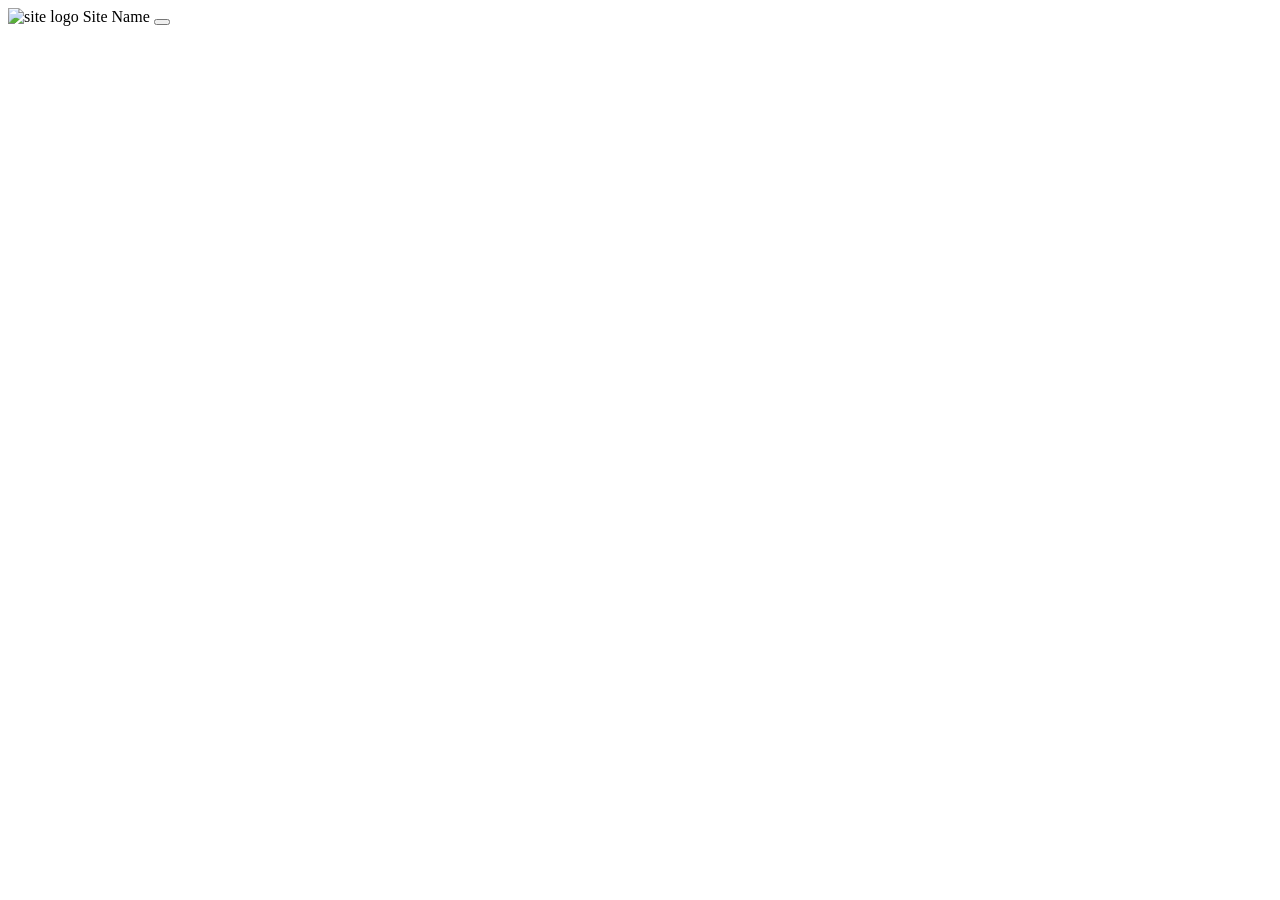
==== index.html @ 2ff55d7f "week01 learn" ====
<!DOCTYPE html>
<html lang="en">
<head>
    <meta charset="UTF-8">
    <meta name="viewport" content="width=device-width, initial-scale=1.0">
    <title>Document</title>
</head>
<body>
    <header>
        <img src="" alt="site logo" width="512" height="512">
        <span>Site Name</span>
        <button id="ham-btn" class="ham-btn"></button>
    </header>

    <body>
        
    </body>

    <footer>

    </footer>
</body>
</html>
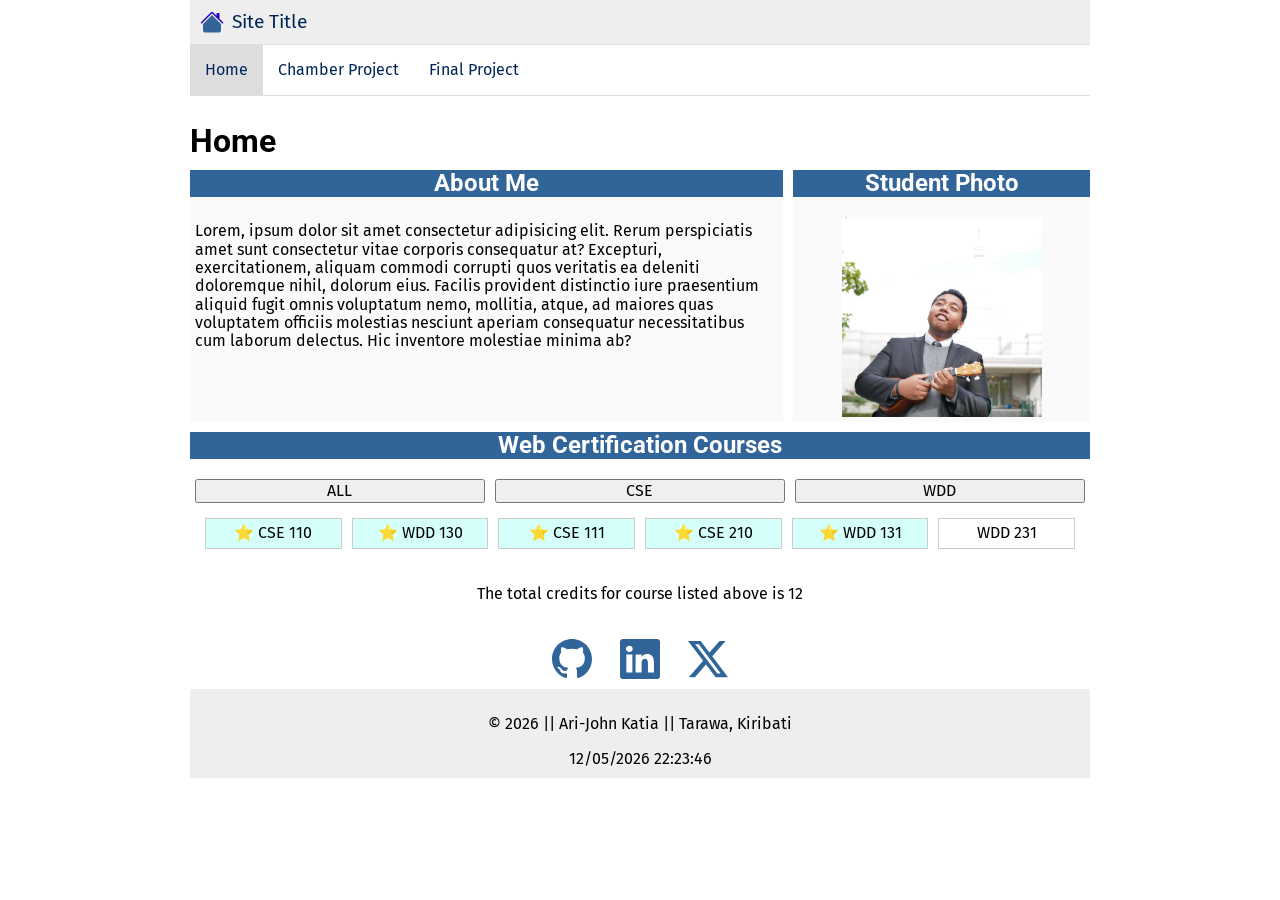
==== commit de032fd3: "week01 home" ====
--- a/index.html
+++ b/index.html
@@ -1,23 +1,88 @@
-<!DOCTYPE html>
+<!doctype html>
 <html lang="en">
-<head>
-    <meta charset="UTF-8">
-    <meta name="viewport" content="width=device-width, initial-scale=1.0">
-    <title>Document</title>
-</head>
-<body>
+  <head>
+    <meta charset="UTF-8" />
+    <meta name="viewport" content="width=device-width, initial-scale=1.0" />
+    <title>WDD 231 Course Home Page || Ari-John Katia</title>
+    <meta
+      name="description"
+      content="Course home page website for the course of WDD 231 BYU-Idaho Pathway Online"
+    />
+    <meta name="author" content="Ari-John Katia" />
+
+    <link rel="stylesheet" href="styles/normalize.css" />
+    <link rel="stylesheet" href="styles/base.css" />
+    <link rel="stylesheet" href="styles/larger.css" />
+
+    <script src="scripts/navigation.js" defer></script>
+    <script src="scripts/dates.js" defer></script>
+    <script src="scripts/courses.js" defer></script>
+
+    <link rel="preconnect" href="https://fonts.googleapis.com" />
+    <link rel="preconnect" href="https://fonts.gstatic.com" crossorigin />
+    <link
+      href="https://fonts.googleapis.com/css2?family=Fira+Sans:ital,wght@0,100;0,200;0,300;0,400;0,500;0,600;0,700;0,800;0,900;1,100;1,200;1,300;1,400;1,500;1,600;1,700;1,800;1,900&family=Roboto:ital,wght@0,100..900;1,100..900&display=swap"
+      rel="stylesheet"
+    />
+  </head>
+  <body>
     <header>
-        <img src="" alt="site logo" width="512" height="512">
-        <span>Site Name</span>
-        <button id="ham-btn" class="ham-btn"></button>
+      <img src="images/home.svg" alt="site logo" width="512" height="512" />
+      <span>Site Title</span>
+      <button id="ham-btn" class="hamburger"></button>
     </header>
-
-    <body>
-        
-    </body>
-
+    <nav id="nav-bar" class="navigation">
+      <ul>
+        <li class="current">
+          <a href="#">Home</a>
+        </li>
+        <li><a href="#">Chamber Project</a></li>
+        <li><a href="#">Final Project</a></li>
+      </ul>
+    </nav>
+    <main>
+      <h1>Home</h1>
+      <section class="about">
+        <h2>About Me</h2>
+        <p>
+          Lorem, ipsum dolor sit amet consectetur adipisicing elit. Rerum
+          perspiciatis amet sunt consectetur vitae corporis consequatur at?
+          Excepturi, exercitationem, aliquam commodi corrupti quos veritatis ea
+          deleniti doloremque nihil, dolorum eius. Facilis provident distinctio
+          iure praesentium aliquid fugit omnis voluptatum nemo, mollitia, atque,
+          ad maiores quas voluptatem officiis molestias nesciunt aperiam
+          consequatur necessitatibus cum laborum delectus. Hic inventore
+          molestiae minima ab?
+        </p>
+      </section>
+      <section class="profile">
+        <h2>Student Photo</h2>
+        <img src="images/prfile.jpg" alt="" />
+      </section>
+      <section class="course">
+        <h2>Web Certification Courses</h2>
+        <div class="coursesBtn">
+          <button id="all">ALL</button><button id="cse">CSE</button
+          ><button id="wdd">WDD</button>
+        </div>
+        <div class="courses"></div>
+        <p id="credits"></p>
+      </section>
+    </main>
+    <div class="social">
+      <a href="" target="_blank"
+        ><img src="images/github.svg" alt="github" width="16" height="16"
+      /></a>
+      <a href="" target="_blank"
+        ><img src="images/linkedin.svg" alt="linkedin" width="16" height="16"
+      /></a>
+      <a href="" target="_blank"
+        ><img src="images/twitter.svg" alt="twitter" width="16" height="16"
+      /></a>
+    </div>
     <footer>
-
+      <p>&copy <span id="year"></span>|| Ari-John Katia || Tarawa, Kiribati</p>
+      <span id="lastModified"></span>
     </footer>
-</body>
-</html>+  </body>
+</html>
--- a/styles/base.css
+++ b/styles/base.css
@@ -0,0 +1,182 @@
+:root {
+  --color1: #2902c7;
+  --color2: #316599;
+  --color3: #002659;
+  --color4: #d4fffb;
+  --heading: "Roboto", sans-serif;
+  --body: "Fira Sans", sans-serif;
+}
+
+header {
+  display: grid;
+  grid-template-columns: 24px auto 44px;
+  align-items: end;
+  padding: 10px;
+  border-bottom: solid 1px #ddd;
+  column-gap: 8px;
+  align-items: center;
+  background-color: #eee;
+}
+
+h1,
+h2,
+h3,
+h4,
+h5 {
+  font-family: var(--heading);
+}
+
+body {
+  font-family: var(--body);
+}
+
+header img {
+  display: block;
+  width: 100%;
+  height: auto;
+  padding: 2px;
+}
+
+header span {
+  font-size: 1.2rem;
+  color: var(--color3);
+}
+
+/** burgr **/
+
+.hamburger {
+  background: none;
+  border: none;
+  color: var(--color3);
+  cursor: pointer;
+  font-size: 2rem;
+  font-family: Verdana, Geneva, Tahoma, sans-serif;
+}
+
+.hamburger::before {
+  content: "\2630";
+}
+
+.hamburger.show::before {
+  content: "\00d7";
+}
+
+/** nav **/
+.navigation {
+  display: none;
+}
+.navigation.show {
+  display: block;
+}
+
+.navigation ul {
+  list-style: none;
+  margin: 0;
+  padding: 0;
+}
+
+.navigation a {
+  display: block;
+  padding: 1rem 15px;
+  color: var(--color3);
+  text-decoration: none;
+  border-bottom: solid 1px #ddd;
+}
+
+.navigation a:hover {
+  background-color: var(--color4);
+}
+
+.navigation li.current {
+  background-color: #ddd;
+}
+
+/** footer **/
+footer {
+  background-color: #eee;
+  padding: 1rem 10px;
+  text-align: center;
+}
+
+.social {
+  display: flex;
+  justify-content: center;
+  column-gap: 8px;
+}
+
+.social a {
+  display: flex;
+  justify-content: center;
+  align-items: center;
+  width: 60px;
+  height: 60px;
+  border-radius: 100%;
+}
+
+.social img {
+  width: 40px;
+  height: 40px;
+}
+
+.social a:hover {
+  background-color: var(--color4);
+}
+
+/** main **/
+main {
+  padding: 5px 15px;
+}
+
+section p {
+  padding: 5px;
+}
+
+section h2 {
+  margin-top: 0;
+  text-align: center;
+  color: white;
+  background-color: var(--color2);
+}
+
+section img {
+  width: 200px;
+  height: auto;
+}
+.profile {
+  text-align: center;
+}
+
+section .coursesBtn {
+  display: grid;
+  grid-template-columns: 1fr 1fr 1fr;
+  column-gap: 10px;
+  padding: 0 5px;
+}
+
+.courses {
+  display: block;
+  text-align: center;
+  padding: 10px;
+}
+
+.courses div {
+  border: #ccc 1px solid;
+  padding: 5px;
+  margin: 5px;
+}
+
+.courses .completed {
+  background-color: var(--color4);
+}
+.completed::before {
+  content: "\2B50";
+}
+
+#credits {
+  text-align: center;
+}
+
+.about,
+.profile {
+  background-color: #fafafa;
+}
--- a/styles/larger.css
+++ b/styles/larger.css
@@ -0,0 +1,60 @@
+@media only screen and (min-width: 38rem) {
+  header,
+  main,
+  nav,
+  footer {
+    max-width: 900px;
+    margin: 0 auto;
+  }
+
+  header {
+    grid-template-columns: 24px auto;
+  }
+
+  header,
+  footer {
+    padding: 10px 0;
+  }
+  header img,
+  header span {
+    padding: 0 10px;
+  }
+
+  .hamburger {
+    display: none;
+  }
+
+  .navigation {
+    display: grid;
+    border-bottom: solid 1px #ddd;
+  }
+
+  .navigation ul {
+    display: flex;
+  }
+
+  .navigation a {
+    border: none;
+  }
+  .courses {
+    display: flex;
+  }
+  .courses div {
+    flex: 1;
+  }
+
+  main {
+    display: grid;
+    grid-template-columns: 2fr 1fr;
+    grid-gap: 10px;
+  }
+
+  main h1 {
+    grid-column: 1/3;
+    margin-bottom: 0;
+  }
+
+  .course {
+    grid-column: 1/3;
+  }
+}
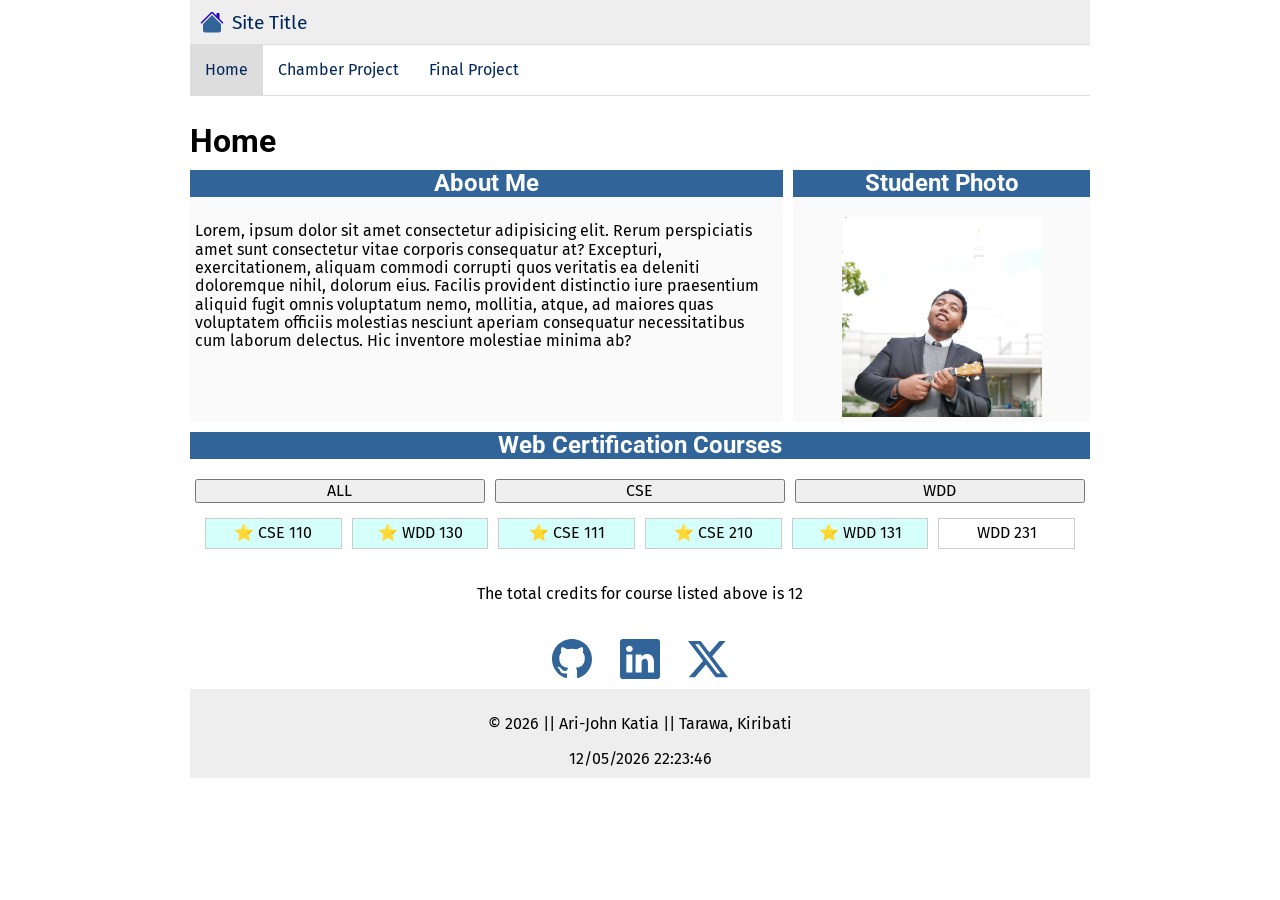
==== commit 0957b7f1: "audit fix" ====
--- a/index.html
+++ b/index.html
@@ -70,18 +70,30 @@
       </section>
     </main>
     <div class="social">
-      <a href="" target="_blank"
-        ><img src="images/github.svg" alt="github" width="16" height="16"
+      <a href="https://github.com/" target="_blank"
+        ><img
+          src="images/github.svg"
+          alt="image depicting logo for github"
+          width="16"
+          height="16"
       /></a>
-      <a href="" target="_blank"
-        ><img src="images/linkedin.svg" alt="linkedin" width="16" height="16"
+      <a href="https://www.linkedin.com/" target="_blank"
+        ><img
+          src="images/linkedin.svg"
+          alt="image depicting logo for linkedin"
+          width="16"
+          height="16"
       /></a>
-      <a href="" target="_blank"
-        ><img src="images/twitter.svg" alt="twitter" width="16" height="16"
+      <a href="https://x.com/" target="_blank"
+        ><img
+          src="images/twitter.svg"
+          alt="image depicting logo for twitter"
+          width="16"
+          height="16"
       /></a>
     </div>
     <footer>
-      <p>&copy <span id="year"></span>|| Ari-John Katia || Tarawa, Kiribati</p>
+      <p>&copy; <span id="year"></span>|| Ari-John Katia || Tarawa, Kiribati</p>
       <span id="lastModified"></span>
     </footer>
   </body>
--- a/styles/base.css
+++ b/styles/base.css
@@ -14,7 +14,6 @@
   padding: 10px;
   border-bottom: solid 1px #ddd;
   column-gap: 8px;
-  align-items: center;
   background-color: #eee;
 }
 
